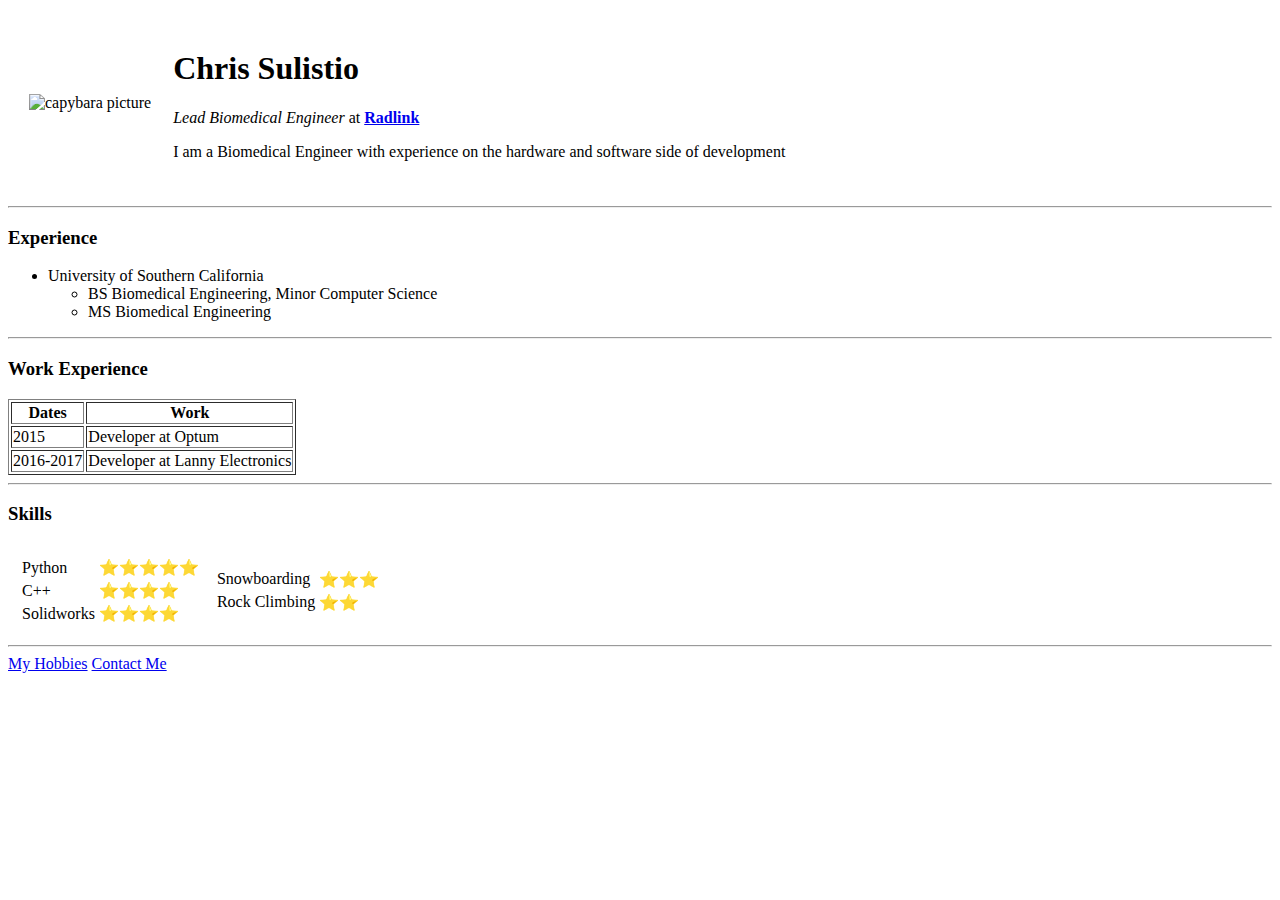
==== index.html @ 4a74b536 "initial upload" ====
<!DOCTYPE html>
<html>
    <head>
        <meta charset="utf-8">
        <title>Chris's Personal Site</title>
    </head>

    <body>
        <table cellspacing="20">
            <tr>
                <td><img src="https://cdn.britannica.com/79/191679-050-C7114D2B/Adult-capybara.jpg" alt="capybara picture"></td>
                <td><h1>Chris Sulistio</h1><p><em>Lead Biomedical Engineer</em> at <strong><a href="https://radlink.com/">Radlink</a></strong></p>
        <p>I am a Biomedical Engineer with experience on the hardware and software side of development</p></td>
            </tr>
        </table>

        <hr>
        <h3>Experience</h3>
            <ul>
                <li>University of Southern California
                    <ul>
                        <li>BS Biomedical Engineering, Minor Computer Science</li>
                        <li>MS Biomedical Engineering</li>
                    </ul>
                </li>
            </ul>
        <hr>
        <h3>Work Experience</h3>
        <table border="1">
            <thead>
                <tr>
                    <th>Dates</th>
                    <th>Work</th>
                </tr>
            </thead>
            <tbody>
                <tr>
                    <td>2015</td>
                    <td>Developer at Optum</td>
                </tr>
                <tr>
                    <td>2016-2017</td>
                    <td>Developer at Lanny Electronics</td>
                </tr>
            </tbody>
        </table>
        <hr>
        <h3>Skills</h3>
        <table cellspacing="10">
            <tr>
                <td>
                    <table>
                        <tbody>
                            <tr>
                                <td>Python</td>
                                <td>⭐⭐⭐⭐⭐</td>
                            </tr>
                            <tr>
                                <td>C++</td>
                                <td>⭐⭐⭐⭐</td>
                            </tr>
                            <tr>
                                <td>Solidworks</td>
                                <td>⭐⭐⭐⭐</td>
                            </tr>
                        </tbody>
                    </table>
                </td>
                <td>
                    <table>
                        <tbody>
                            <tr>
                                <td>Snowboarding</td>
                                <td>⭐⭐⭐</td>
                            </tr>
                            <tr>
                                <td>Rock Climbing</td>
                                <td>⭐⭐</td>
                            </tr>
                        </tbody>
                    </table>
                </td>
            </tr>
        </table>

        <hr>
        <a href="hobbies.html">My Hobbies</a>
        <a href="contact.html">Contact Me</a>
    </body>
</html>
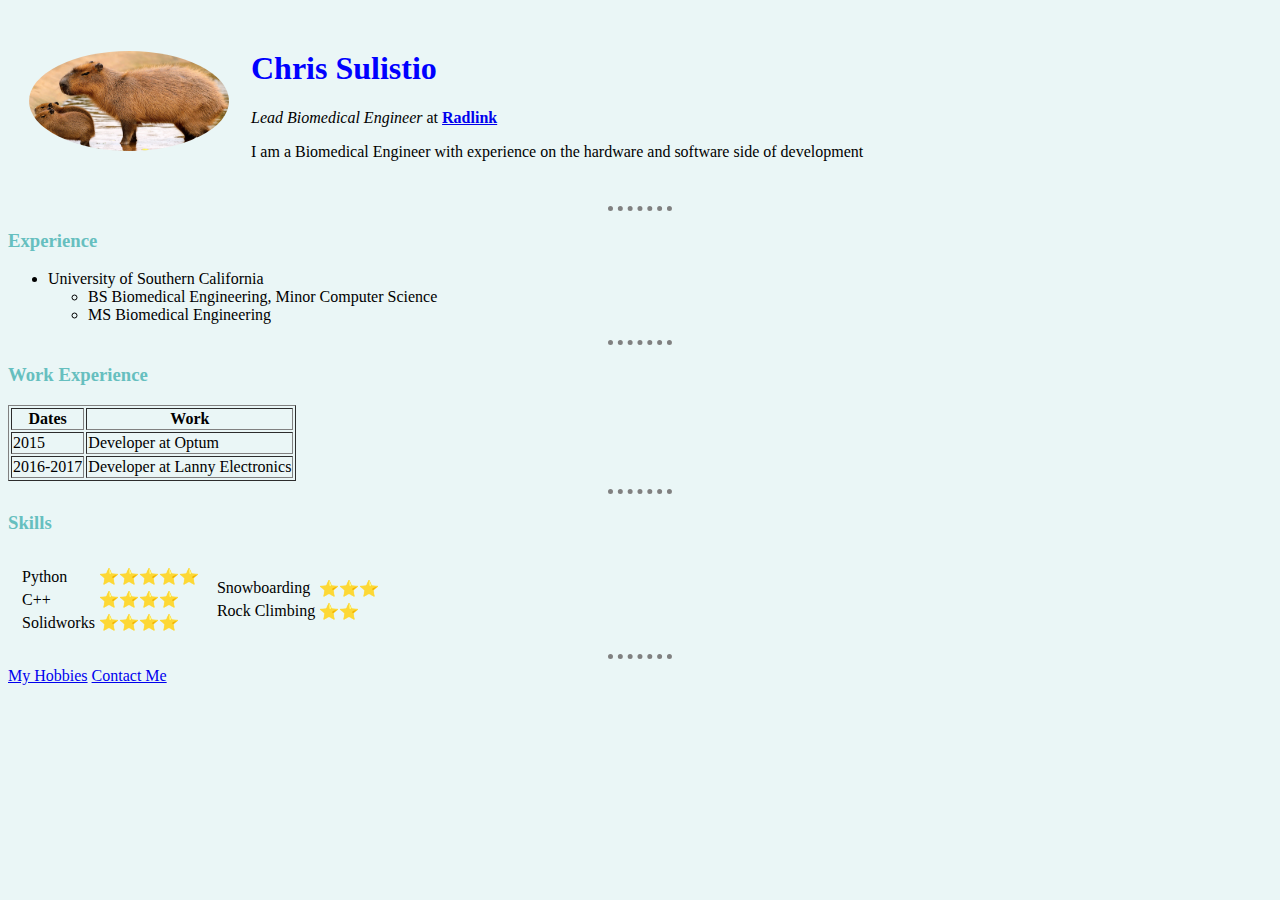
==== commit e76478bb: "Update index.html" ====
--- a/index.html
+++ b/index.html
@@ -3,13 +3,15 @@
     <head>
         <meta charset="utf-8">
         <title>Chris's Personal Site</title>
+        <link rel="stylesheet" href="css/styles.css">
+        <link rel="icon" href="favicon.ico">
     </head>
 
     <body>
         <table cellspacing="20">
             <tr>
-                <td><img src="https://cdn.britannica.com/79/191679-050-C7114D2B/Adult-capybara.jpg" alt="capybara picture"></td>
-                <td><h1>Chris Sulistio</h1><p><em>Lead Biomedical Engineer</em> at <strong><a href="https://radlink.com/">Radlink</a></strong></p>
+                <td><img class="capybara circular" src="images/Adult-capybara.jpg" alt="capybara picture"></td>
+                <td><h1 id="heading">Chris Sulistio</h1><p><em>Lead Biomedical Engineer</em> at <strong><a href="https://radlink.com/">Radlink</a></strong></p>
         <p>I am a Biomedical Engineer with experience on the hardware and software side of development</p></td>
             </tr>
         </table>
@@ -87,4 +89,4 @@
         <a href="hobbies.html">My Hobbies</a>
         <a href="contact.html">Contact Me</a>
     </body>
-</html>+</html>
--- a/css/styles.css
+++ b/css/styles.css
@@ -0,0 +1,48 @@
+/********************TAG SELECTORS************************/
+body {
+    background-color: #EAF6F6;
+}
+
+h1 {
+    color: #66BFBF;
+}
+
+h3 {
+    color: #66BFBF;
+}
+
+hr {
+    border-style: none;
+    border-top-style: dotted;
+    border-color: grey;
+    border-width: 5px;
+    width: 5%;
+}
+
+
+
+img:hover {
+    height: 100px;
+    width: 100px;
+}
+
+
+/****************CLASS SELECTORS*************************/
+/* there can be multiple instance of a class per page*/
+/* used for identifying a group of items */
+/* an item can have multiple classes */
+.capybara {
+    height: 100px;
+    width: 200px;
+}
+
+.circular {
+    border-radius: 100%;
+}
+
+/*************ID SELECTORS************************/
+/* there can only be one instance per id per page*/
+/* used for identifying one specific item */
+#heading {
+    color: blue;
+}